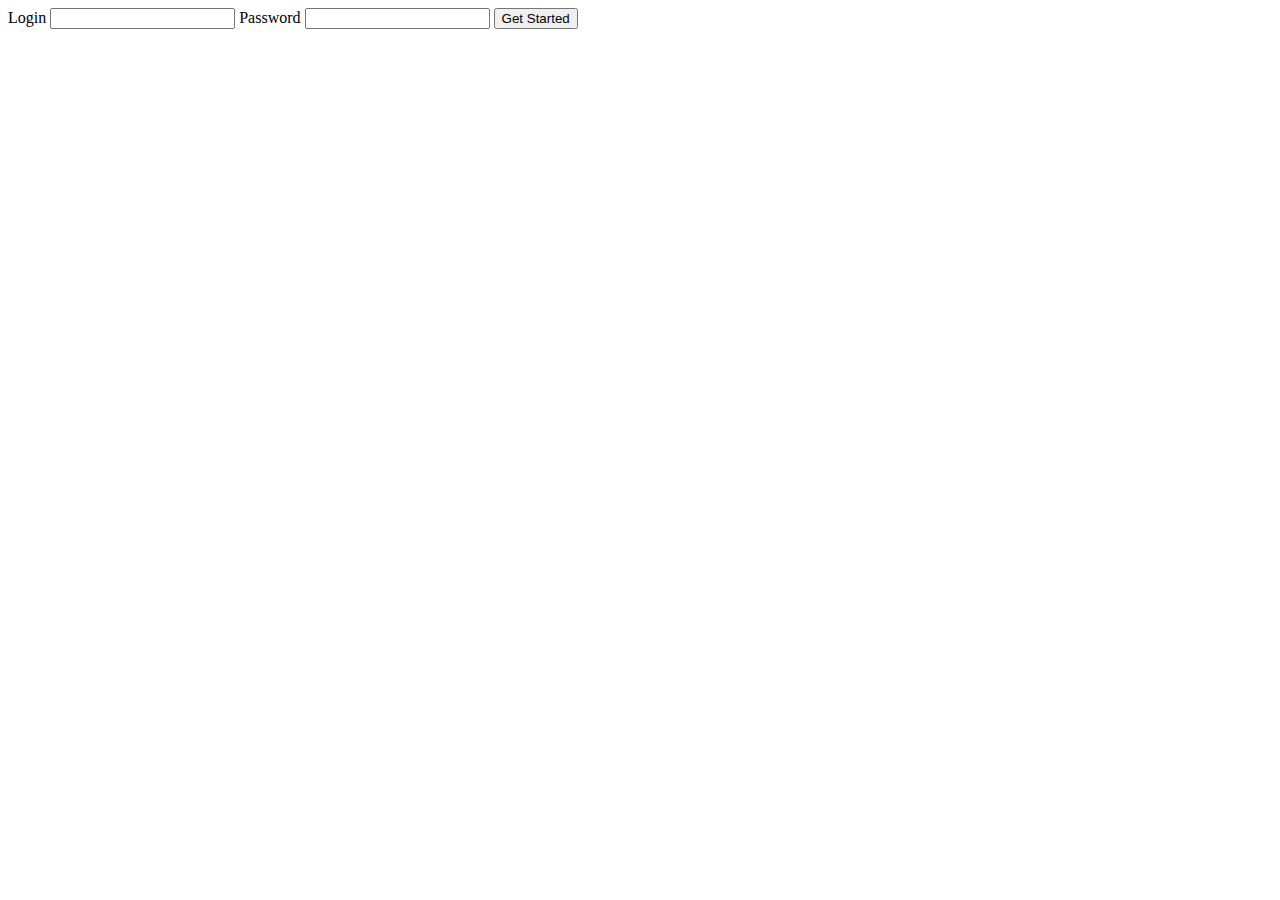
==== public/reg.html @ ce25471b "Merge remote-tracking branch 'refs/remotes/Ksardarion/master'" ====
<!DOCTYPE html>
<html>
<head>
	<title></title>
</head>
<body>
	<form action="?" method="post">  
		<label>
		  Login
		</label>
		<input type="text"/>
		<label>
		  Password
		</label>
		<input type="password"/>
		<button type="submit"/>Get Started</button>
	</form>
</body>
</html>
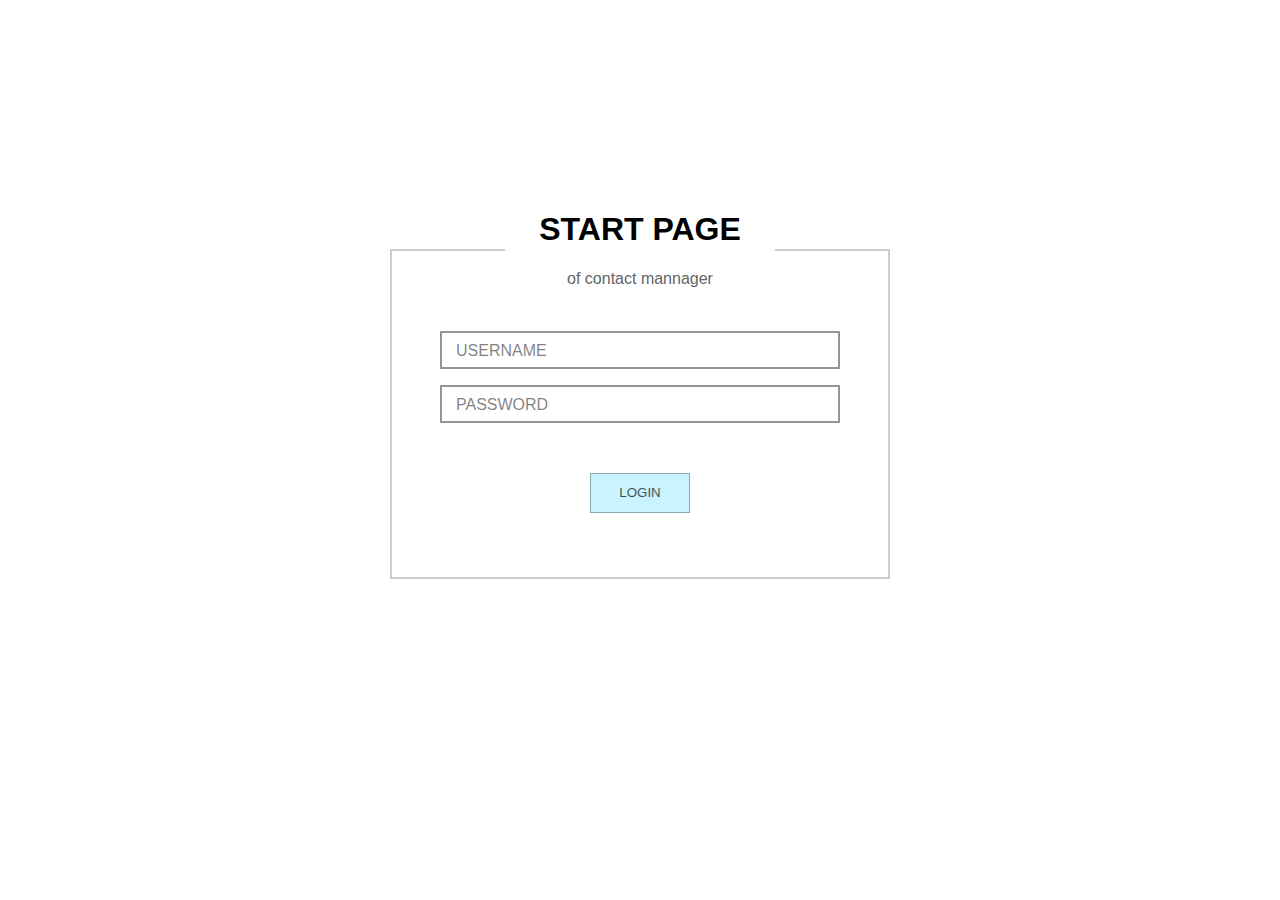
==== commit 9c74dca7: "Merge pull request #8 from Grymax/patch-4" ====
--- a/public/reg.html
+++ b/public/reg.html
@@ -1,19 +1,32 @@
 <!DOCTYPE html>
 <html>
 <head>
-	<title></title>
+	<title>Registration</title>
+	<link rel="stylesheet" href="reg.css">
 </head>
 <body>
-	<form action="?" method="post">  
-		<label>
-		  Login
-		</label>
-		<input type="text"/>
-		<label>
-		  Password
-		</label>
-		<input type="password"/>
-		<button type="submit"/>Get Started</button>
-	</form>
+	<div class="container">
+		<div class="title">
+	  		<h1>Start page</h1>
+	  		<p>of contact mannager</p>
+		</div>
+		<form action="?" method="post">
+			<div class="reg-cont">
+				<div class="fancy-input">
+				  <div class="input-container">
+				    <input required="required" name="login"/>
+				    <label data-placeholder="Username" data-placeholder-short="Login"><span class="sr-only">Username</span></label>
+				  </div>
+				</div>
+				<div class="fancy-input">
+				  <div class="input-container">
+				    <input required="required" name="password"/>
+				    <label data-placeholder="Password" data-placeholder-short="Pass"><span class="sr-only">Password</span></label>
+				  </div>
+				</div>
+				<input type="submit" value="login"/>
+			</div>
+		</form>
+	<div>
 </body>
-</html>+</html>
--- a/public/reg.css
+++ b/public/reg.css
@@ -0,0 +1,163 @@
+* {
+  box-sizing: border-box;
+  font-family: 'Montserrat', sans-serif;
+}
+.container {
+	display : block;
+	width: 500px;
+	height: 630px;
+	position: absolute;
+	left: 50%;
+	top: 50%;
+	transform: translateY(-50%);
+
+	/*background: #333;*/
+	margin-left: -250px;
+
+}
+
+.reg-cont {
+	display : block;
+	width: 500px;
+	height: 330px;
+	border: 2px solid rgba(0,0,0,.2);
+}
+
+.reg-cont .fancy-input:first-child {
+	margin-top: 80px;
+}
+
+.fancy-input {
+  display: block;
+  width: 100%;
+  min-width: 200px;
+  max-width: 400px;
+  margin: 1em auto;
+  font-size: 1em;
+  -webkit-transform: translate3d(0, 0, 0);
+          transform: translate3d(0, 0, 0);
+}
+.fancy-input .input-container {
+  position: relative;
+  display: block;
+  margin: 0 auto;
+  width: 100%;
+  max-width: 500px;
+  min-width: 200px;
+  overflow: hidden;
+  background: #fff;
+}
+.fancy-input input {
+  width: 100%;
+  position: relative;
+  top: 0;
+  left: 0;
+  margin-top: 0;
+  margin-bottom: 0;
+  padding-left: 1em;
+  z-index: 1;
+  font-size: 1em;
+  line-height: 2;
+  outline: 0;
+  background: none;
+  border: 2px solid #969696;
+  -webkit-transition: border-color 0.2s;
+  transition: border-color 0.2s;
+}
+.fancy-input input:valid {
+  background: #fff;
+}
+.fancy-input input:not(:empty) + label {
+  display: none;
+}
+.fancy-input input:focus {
+  border-color: #FF0000;
+}
+.fancy-input input:focus:valid {
+  border-color: #3cf;
+}
+.fancy-input input:focus:valid + label {
+  background: #3cf;
+}
+.fancy-input input:focus + label {
+  z-index: 2;
+  height: 100%;
+  width: 40%;
+  right: 0;
+  margin-right: 0;
+  padding-left: 3em;
+  color: white;
+  background: #FF0000;
+}
+.fancy-input input:focus + label:before {
+  content: ' ';
+  position: absolute;
+  top: 2px;
+  left: 0;
+  width: 0;
+  height: 0;
+  border-top: 2.2em solid #fff;
+  border-right: 2.2em solid transparent;
+}
+.fancy-input input:focus + label:after {
+  content: attr(data-placeholder-short);
+}
+.fancy-input label {
+  position: absolute;
+  right: 100%;
+  width: 100%;
+  top: 0;
+  bottom: 0;
+  margin-right: -100%;
+  line-height: 2.5;
+  padding-left: 1em;
+  font-size: 1em;
+  color: rgba(0, 0, 0, 0.5);
+  text-transform: uppercase;
+  -webkit-transition: background 0.2s, color 0.2s, top 0.2s, bottom 0.2s, right 0.2s, left 0.2s;
+  transition: background 0.2s, color 0.2s, top 0.2s, bottom 0.2s, right 0.2s, left 0.2s;
+}
+.fancy-input label:after {
+  content: attr(data-placeholder);
+}
+
+.sr-only {
+  position: absolute;
+  width: 1px;
+  height: 1px;
+  padding: 0;
+  margin: -1px;
+  overflow: hidden;
+  clip: rect(0, 0, 0, 0);
+  border: 0;
+}
+
+.title {
+  position: relative;
+  top: 55px;
+  text-align: center;
+  width: 270px;
+  margin: 0 auto;
+  background: #fff;
+}
+.title h1 {
+  text-transform: uppercase;
+}
+.title p {
+  color: #646464;
+}
+
+input[type="submit"] {
+	text-transform: uppercase;
+	margin: 50px auto;
+	display: block;
+	width: 100px;
+	height: 40px;
+	color: rgba(0, 0, 0, 0.7);
+	background: rgba(51, 204, 255, 0.26);
+	border: 1px solid rgba(0,0,0,.3);
+}
+
+input[type="submit"]:hover {
+	border: 2px solid #3cf;
+}
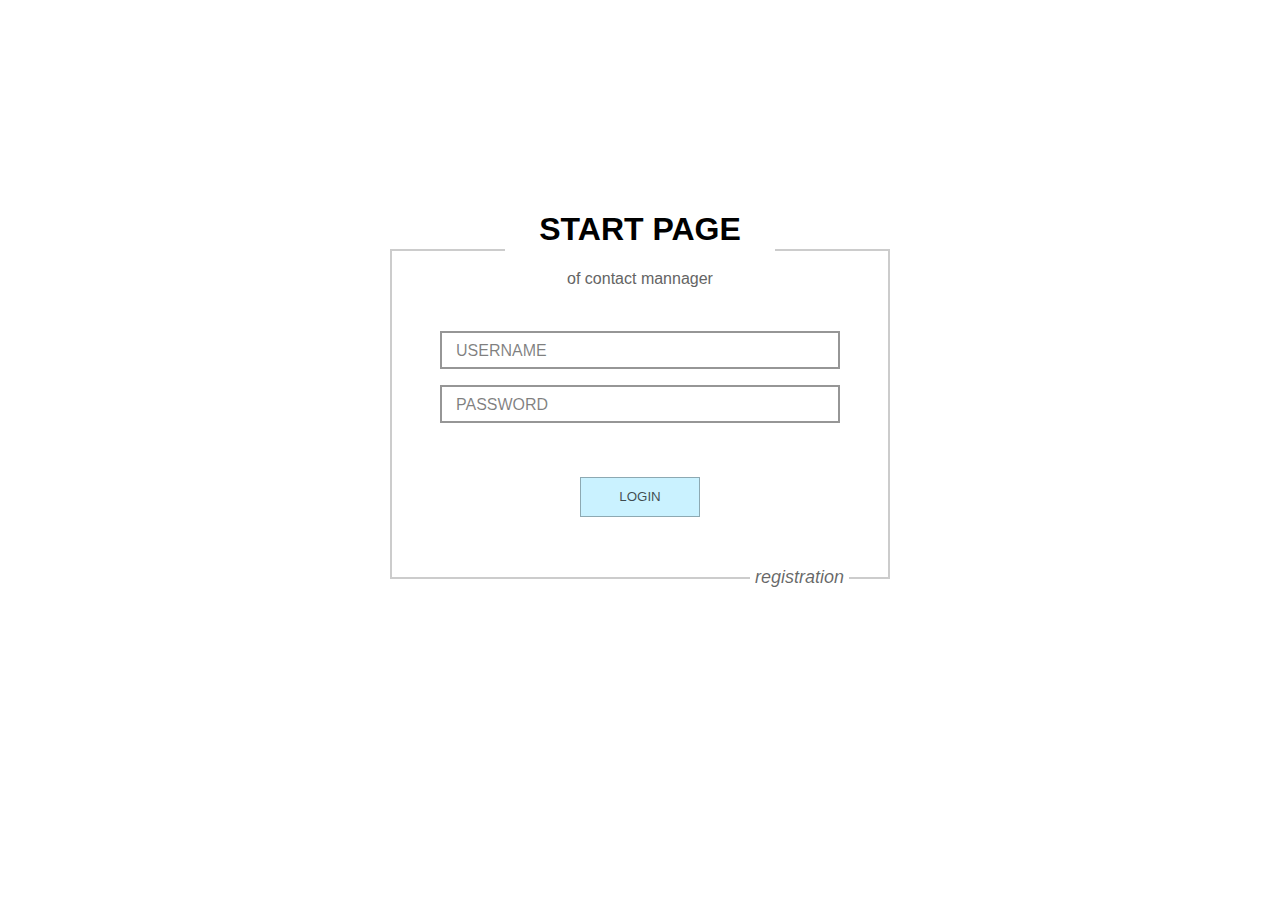
==== commit 0ebb7e3b: "Добавлена анімація" ====
--- a/public/reg.html
+++ b/public/reg.html
@@ -2,31 +2,41 @@
 <html>
 <head>
 	<title>Registration</title>
-	<link rel="stylesheet" href="reg.css">
+	<meta charset="utf-8">
+	<link rel="stylesheet" href="css/reg.css">
+	<script src="js/reg.js"></script>
 </head>
 <body>
+
 	<div class="container">
 		<div class="title">
-	  		<h1>Start page</h1>
-	  		<p>of contact mannager</p>
+			<h1>Start page</h1>
+			<p>of contact mannager</p>
 		</div>
 		<form action="?" method="post">
 			<div class="reg-cont">
 				<div class="fancy-input">
-				  <div class="input-container">
-				    <input required="required" name="login"/>
-				    <label data-placeholder="Username" data-placeholder-short="Login"><span class="sr-only">Username</span></label>
-				  </div>
+					<div class="input-container">
+						<input required="required" name="login"/>
+						<label data-placeholder="Username" data-placeholder-short="Login"><span class="sr-only">Username</span></label>
+					</div>
 				</div>
 				<div class="fancy-input">
-				  <div class="input-container">
-				    <input required="required" name="password"/>
-				    <label data-placeholder="Password" data-placeholder-short="Pass"><span class="sr-only">Password</span></label>
-				  </div>
+					<div class="input-container">
+						<input required="required" name="password"/>
+						<label data-placeholder="Password" data-placeholder-short="Pass"><span class="sr-only">Password</span></label>
+					</div>
+				</div>
+				<div class="fancy-input hide" style="display: none;">
+					<div class="input-container">
+						<input required="required" name="password2"/>
+						<label data-placeholder="Password confirm" data-placeholder-short="confirm"><span class="sr-only">Password confirm</span></label>
+					</div>
 				</div>
 				<input type="submit" value="login"/>
 			</div>
 		</form>
-	<div>
+		<a href="#" id="signup">registration</a>
+	</div>
 </body>
 </html>
--- a/public/css/reg.css
+++ b/public/css/reg.css
@@ -0,0 +1,262 @@
+* {
+  box-sizing: border-box;
+  font-family: 'Montserrat', sans-serif;
+}
+
+.container {
+	display : block;
+	width: 500px;
+	height: 630px;
+	position: absolute;
+	left: 50%;
+	top: 50%;
+	transform: translateY(-50%);
+
+	/*background: #333;*/
+	margin-left: -250px;
+
+}
+
+.reg-cont {
+	display : block;
+  width: 500px;
+  height: 330px;
+  position: relative;
+	border: 2px solid rgba(0,0,0,.2);
+}
+
+.reg-cont .fancy-input:first-child {
+	margin-top: 80px;
+}
+
+.fancy-input {
+  display: block;
+  width: 100%;
+  min-width: 200px;
+  max-width: 400px;
+  margin: 1em auto;
+  font-size: 1em;
+  -webkit-transform: translate3d(0, 0, 0);
+          transform: translate3d(0, 0, 0);
+}
+
+.reg {
+  bottom: 35px;
+}
+
+.fancy-input .input-container {
+  position: relative;
+  display: block;
+  margin: 0 auto;
+  width: 100%;
+  max-width: 500px;
+  min-width: 200px;
+  overflow: hidden;
+  background: #fff;
+}
+.fancy-input input {
+  width: 100%;
+  position: relative;
+  top: 0;
+  left: 0;
+  margin-top: 0;
+  margin-bottom: 0;
+  padding-left: 1em;
+  z-index: 1;
+  font-size: 1em;
+  line-height: 2;
+  outline: 0;
+  background: none;
+  border: 2px solid #969696;
+  -webkit-transition: border-color 0.2s, margin-top 0.2s;
+  transition: border-color 0.2s, margin-top 0.2s;
+}
+.fancy-input input:valid {
+  background: #fff;
+}
+.fancy-input input:not(:empty) + label {
+  display: none;
+}
+.fancy-input input:focus {
+  border-color: #FF0000;
+}
+.fancy-input input:focus:valid {
+  border-color: #3cf;
+}
+.fancy-input input:focus:valid + label {
+  background: #3cf;
+}
+.fancy-input input:focus + label {
+  z-index: 2;
+  height: 100%;
+  width: 40%;
+  right: 0;
+  margin-right: 0;
+  padding-left: 3em;
+  color: white;
+  background: #FF0000;
+}
+.fancy-input input:focus + label:before {
+  content: ' ';
+  position: absolute;
+  top: 2px;
+  left: 0;
+  width: 0;
+  height: 0;
+  border-top: 2.2em solid #fff;
+  border-right: 2.2em solid transparent;
+}
+.fancy-input input:focus + label:after {
+  content: attr(data-placeholder-short);
+}
+.fancy-input label {
+  position: absolute;
+  right: 100%;
+  width: 100%;
+  top: 0;
+  bottom: 0;
+  margin-right: -100%;
+  line-height: 2.5;
+  padding-left: 1em;
+  font-size: 1em;
+  color: rgba(0, 0, 0, 0.5);
+  text-transform: uppercase;
+  -webkit-transition: background 0.2s, color 0.2s, top 0.2s, bottom 0.2s, right 0.2s, left 0.2s;
+  transition: background 0.2s, color 0.2s, top 0.2s, bottom 0.2s, right 0.2s, left 0.2s;
+}
+.fancy-input label:after {
+  content: attr(data-placeholder);
+}
+
+.sr-only {
+  position: absolute;
+  width: 1px;
+  height: 1px;
+  padding: 0;
+  margin: -1px;
+  overflow: hidden;
+  clip: rect(0, 0, 0, 0);
+  border: 0;
+}
+
+.title {
+  position: relative;
+  z-index: 999;
+  top: 55px;
+  text-align: center;
+  width: 270px;
+  margin: 0 auto;
+  background: #fff;
+}
+.title h1 {
+  text-transform: uppercase;
+}
+.title p {
+  color: #646464;
+}
+
+input[type="submit"] {
+	text-transform: uppercase;
+	display: block;
+	width: 120px;
+	height: 40px;
+  position: absolute;
+  left: 50%;
+  bottom: 60px;
+  margin-left: -60px;
+	color: rgba(0, 0, 0, 0.7);
+	background: rgba(51, 204, 255, 0.26);
+	border: 1px solid rgba(0,0,0,.3);
+  transition: all 0.2s;
+  -webkit-transition: all 0.2s;
+}
+
+input[type="submit"]:hover {
+	border: 2px solid #3cf;
+}
+
+input[type="submit"].reg {
+  bottom: 35px;
+}
+
+.hide {
+  animation: hide 0.3s;
+  -webkit-animation: hide 0.3s;
+}
+
+.show {
+  animation: appear 0.3s;
+  -webkit-animation: appear 0.3s;
+}
+
+#signup {
+  font-size: 18px;
+  display: inline-block;
+  width: 99px;
+  padding:0px 5px; 
+  height: 30px;
+  line-height: 30px;
+  position: relative;
+  left: 72%;
+  top: -17px;
+  color: rgba(0,0,0,.60);
+  text-decoration: none;
+  background: #fff;
+  font-style: italic;
+
+
+  /*border: 1px solid rgba(0,0,0,.3);*/
+
+  transition: color .2s;
+  -webkit-transition: color .2s;
+}
+
+#signup:hover {
+  color: rgba(0,0,0,1);
+}
+
+
+@keyframes appear{
+  from {
+    /*height: 0; */
+    opacity: 0;
+  }
+  to {
+    /*height: 40px;*/
+    opacity: 1;
+  }
+}
+
+@-webkit-keyframes appear{
+  from {
+    /*height: 0;*/
+    opacity: 0;
+  }
+  to {
+    /*height: 40px;*/
+    opacity: 1;
+  }
+}
+
+@keyframes hide{
+  from {
+    /*height: 40px;*/
+    opacity: 1;
+  }
+  to {
+    /*height: 0;*/
+    opacity: 0;
+  }
+}
+
+@-webkit-keyframes hide{
+  from {
+    height: 40px;
+    opacity: 1;
+  }
+  to {
+    height: 0;
+    opacity: 0;
+  }
+}
+
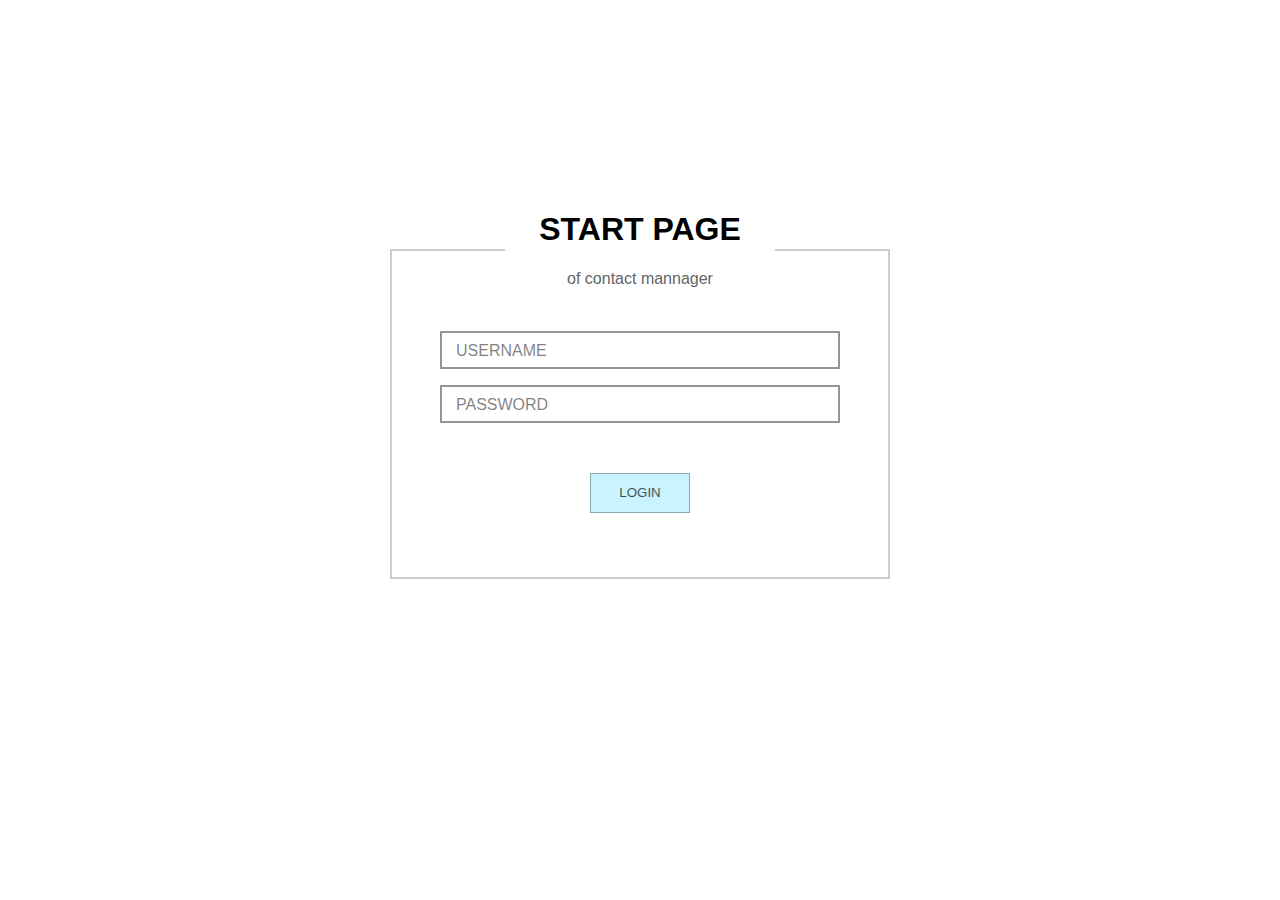
==== commit c8a08aa0: "Merge remote-tracking branch 'refs/remotes/origin/master' into pr/11" ====
--- a/public/reg.html
+++ b/public/reg.html
@@ -2,41 +2,31 @@
 <html>
 <head>
 	<title>Registration</title>
-	<meta charset="utf-8">
-	<link rel="stylesheet" href="css/reg.css">
-	<script src="js/reg.js"></script>
+	<link rel="stylesheet" href="reg.css">
 </head>
 <body>
-
 	<div class="container">
 		<div class="title">
-			<h1>Start page</h1>
-			<p>of contact mannager</p>
+	  		<h1>Start page</h1>
+	  		<p>of contact mannager</p>
 		</div>
 		<form action="?" method="post">
 			<div class="reg-cont">
 				<div class="fancy-input">
-					<div class="input-container">
-						<input required="required" name="login"/>
-						<label data-placeholder="Username" data-placeholder-short="Login"><span class="sr-only">Username</span></label>
-					</div>
+				  <div class="input-container">
+				    <input required="required" name="login"/>
+				    <label data-placeholder="Username" data-placeholder-short="Login"><span class="sr-only">Username</span></label>
+				  </div>
 				</div>
 				<div class="fancy-input">
-					<div class="input-container">
-						<input required="required" name="password"/>
-						<label data-placeholder="Password" data-placeholder-short="Pass"><span class="sr-only">Password</span></label>
-					</div>
-				</div>
-				<div class="fancy-input hide" style="display: none;">
-					<div class="input-container">
-						<input required="required" name="password2"/>
-						<label data-placeholder="Password confirm" data-placeholder-short="confirm"><span class="sr-only">Password confirm</span></label>
-					</div>
+				  <div class="input-container">
+				    <input required="required" name="password"/>
+				    <label data-placeholder="Password" data-placeholder-short="Pass"><span class="sr-only">Password</span></label>
+				  </div>
 				</div>
 				<input type="submit" value="login"/>
 			</div>
 		</form>
-		<a href="#" id="signup">registration</a>
-	</div>
+	<div>
 </body>
 </html>
--- a/public/reg.css
+++ b/public/reg.css
@@ -0,0 +1,163 @@
+* {
+  box-sizing: border-box;
+  font-family: 'Montserrat', sans-serif;
+}
+.container {
+	display : block;
+	width: 500px;
+	height: 630px;
+	position: absolute;
+	left: 50%;
+	top: 50%;
+	transform: translateY(-50%);
+
+	/*background: #333;*/
+	margin-left: -250px;
+
+}
+
+.reg-cont {
+	display : block;
+	width: 500px;
+	height: 330px;
+	border: 2px solid rgba(0,0,0,.2);
+}
+
+.reg-cont .fancy-input:first-child {
+	margin-top: 80px;
+}
+
+.fancy-input {
+  display: block;
+  width: 100%;
+  min-width: 200px;
+  max-width: 400px;
+  margin: 1em auto;
+  font-size: 1em;
+  -webkit-transform: translate3d(0, 0, 0);
+          transform: translate3d(0, 0, 0);
+}
+.fancy-input .input-container {
+  position: relative;
+  display: block;
+  margin: 0 auto;
+  width: 100%;
+  max-width: 500px;
+  min-width: 200px;
+  overflow: hidden;
+  background: #fff;
+}
+.fancy-input input {
+  width: 100%;
+  position: relative;
+  top: 0;
+  left: 0;
+  margin-top: 0;
+  margin-bottom: 0;
+  padding-left: 1em;
+  z-index: 1;
+  font-size: 1em;
+  line-height: 2;
+  outline: 0;
+  background: none;
+  border: 2px solid #969696;
+  -webkit-transition: border-color 0.2s;
+  transition: border-color 0.2s;
+}
+.fancy-input input:valid {
+  background: #fff;
+}
+.fancy-input input:not(:empty) + label {
+  display: none;
+}
+.fancy-input input:focus {
+  border-color: #FF0000;
+}
+.fancy-input input:focus:valid {
+  border-color: #3cf;
+}
+.fancy-input input:focus:valid + label {
+  background: #3cf;
+}
+.fancy-input input:focus + label {
+  z-index: 2;
+  height: 100%;
+  width: 40%;
+  right: 0;
+  margin-right: 0;
+  padding-left: 3em;
+  color: white;
+  background: #FF0000;
+}
+.fancy-input input:focus + label:before {
+  content: ' ';
+  position: absolute;
+  top: 2px;
+  left: 0;
+  width: 0;
+  height: 0;
+  border-top: 2.2em solid #fff;
+  border-right: 2.2em solid transparent;
+}
+.fancy-input input:focus + label:after {
+  content: attr(data-placeholder-short);
+}
+.fancy-input label {
+  position: absolute;
+  right: 100%;
+  width: 100%;
+  top: 0;
+  bottom: 0;
+  margin-right: -100%;
+  line-height: 2.5;
+  padding-left: 1em;
+  font-size: 1em;
+  color: rgba(0, 0, 0, 0.5);
+  text-transform: uppercase;
+  -webkit-transition: background 0.2s, color 0.2s, top 0.2s, bottom 0.2s, right 0.2s, left 0.2s;
+  transition: background 0.2s, color 0.2s, top 0.2s, bottom 0.2s, right 0.2s, left 0.2s;
+}
+.fancy-input label:after {
+  content: attr(data-placeholder);
+}
+
+.sr-only {
+  position: absolute;
+  width: 1px;
+  height: 1px;
+  padding: 0;
+  margin: -1px;
+  overflow: hidden;
+  clip: rect(0, 0, 0, 0);
+  border: 0;
+}
+
+.title {
+  position: relative;
+  top: 55px;
+  text-align: center;
+  width: 270px;
+  margin: 0 auto;
+  background: #fff;
+}
+.title h1 {
+  text-transform: uppercase;
+}
+.title p {
+  color: #646464;
+}
+
+input[type="submit"] {
+	text-transform: uppercase;
+	margin: 50px auto;
+	display: block;
+	width: 100px;
+	height: 40px;
+	color: rgba(0, 0, 0, 0.7);
+	background: rgba(51, 204, 255, 0.26);
+	border: 1px solid rgba(0,0,0,.3);
+}
+
+input[type="submit"]:hover {
+	border: 2px solid #3cf;
+}
